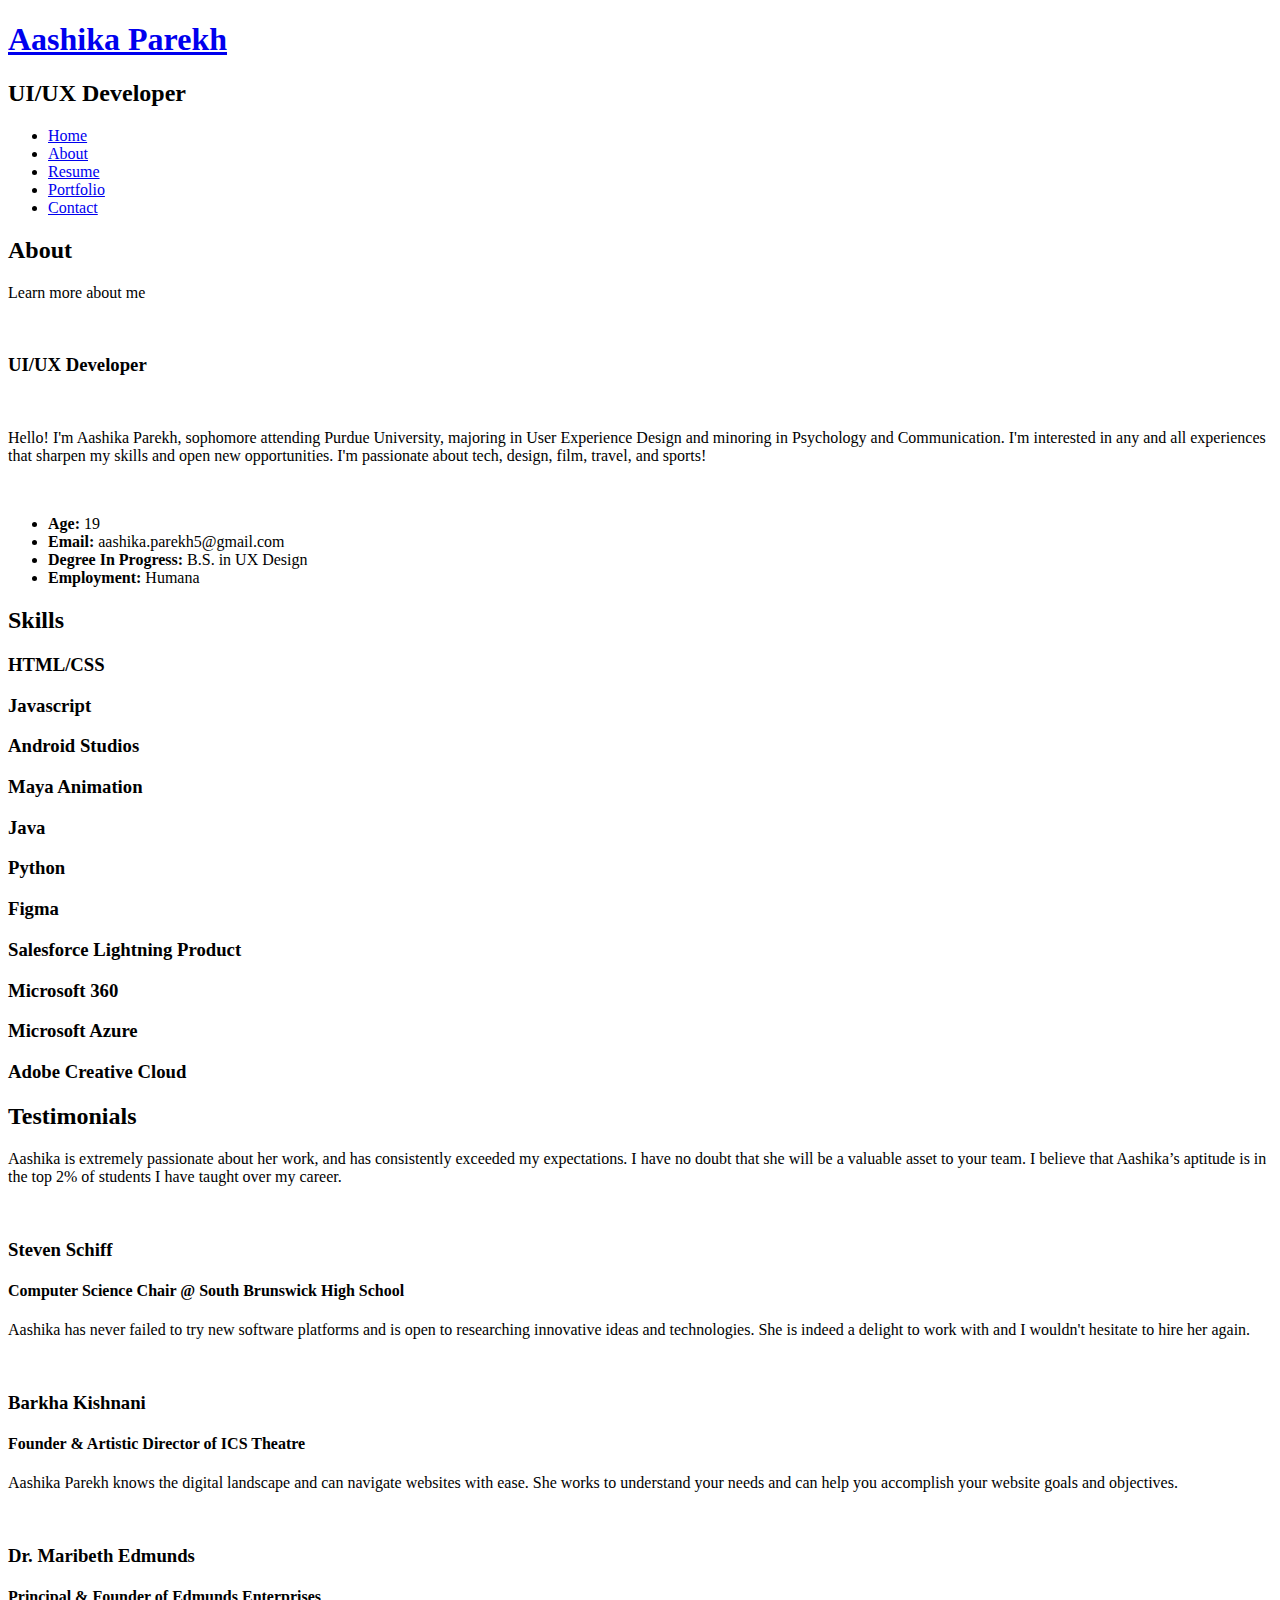
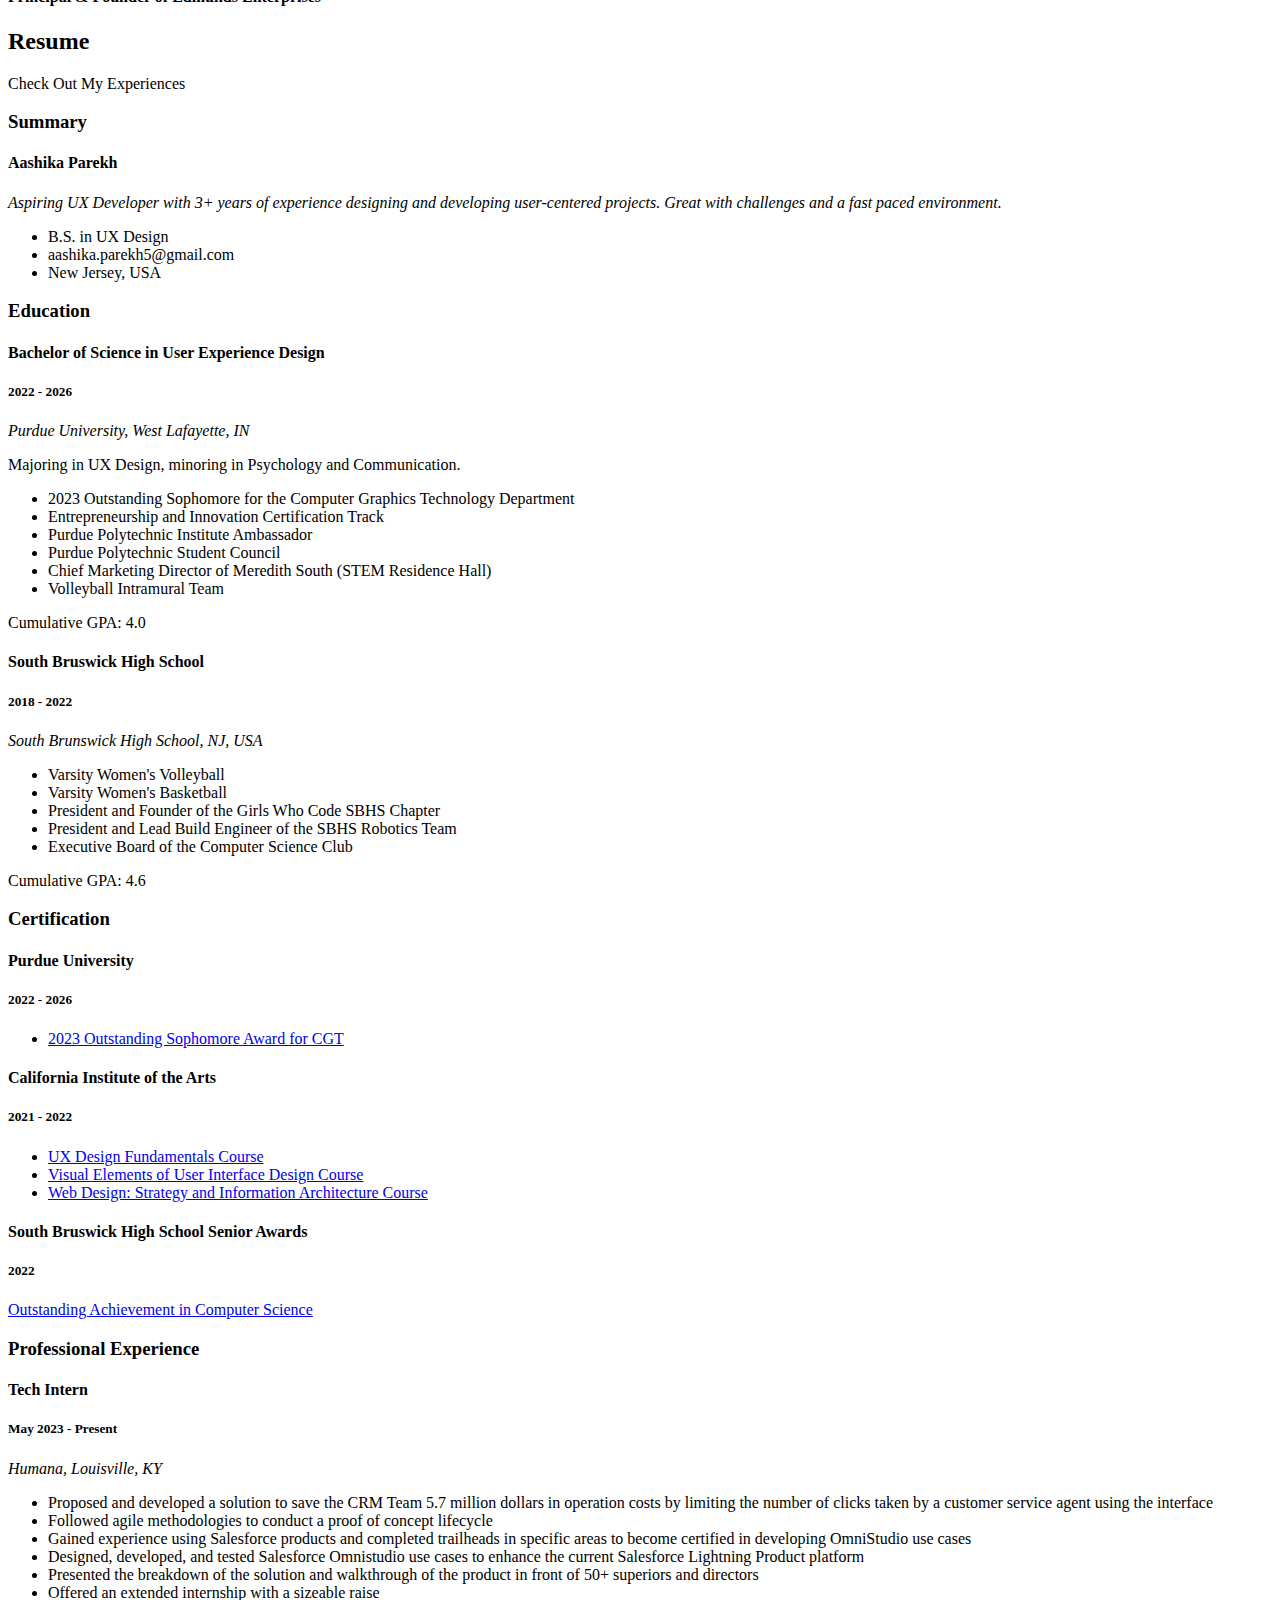
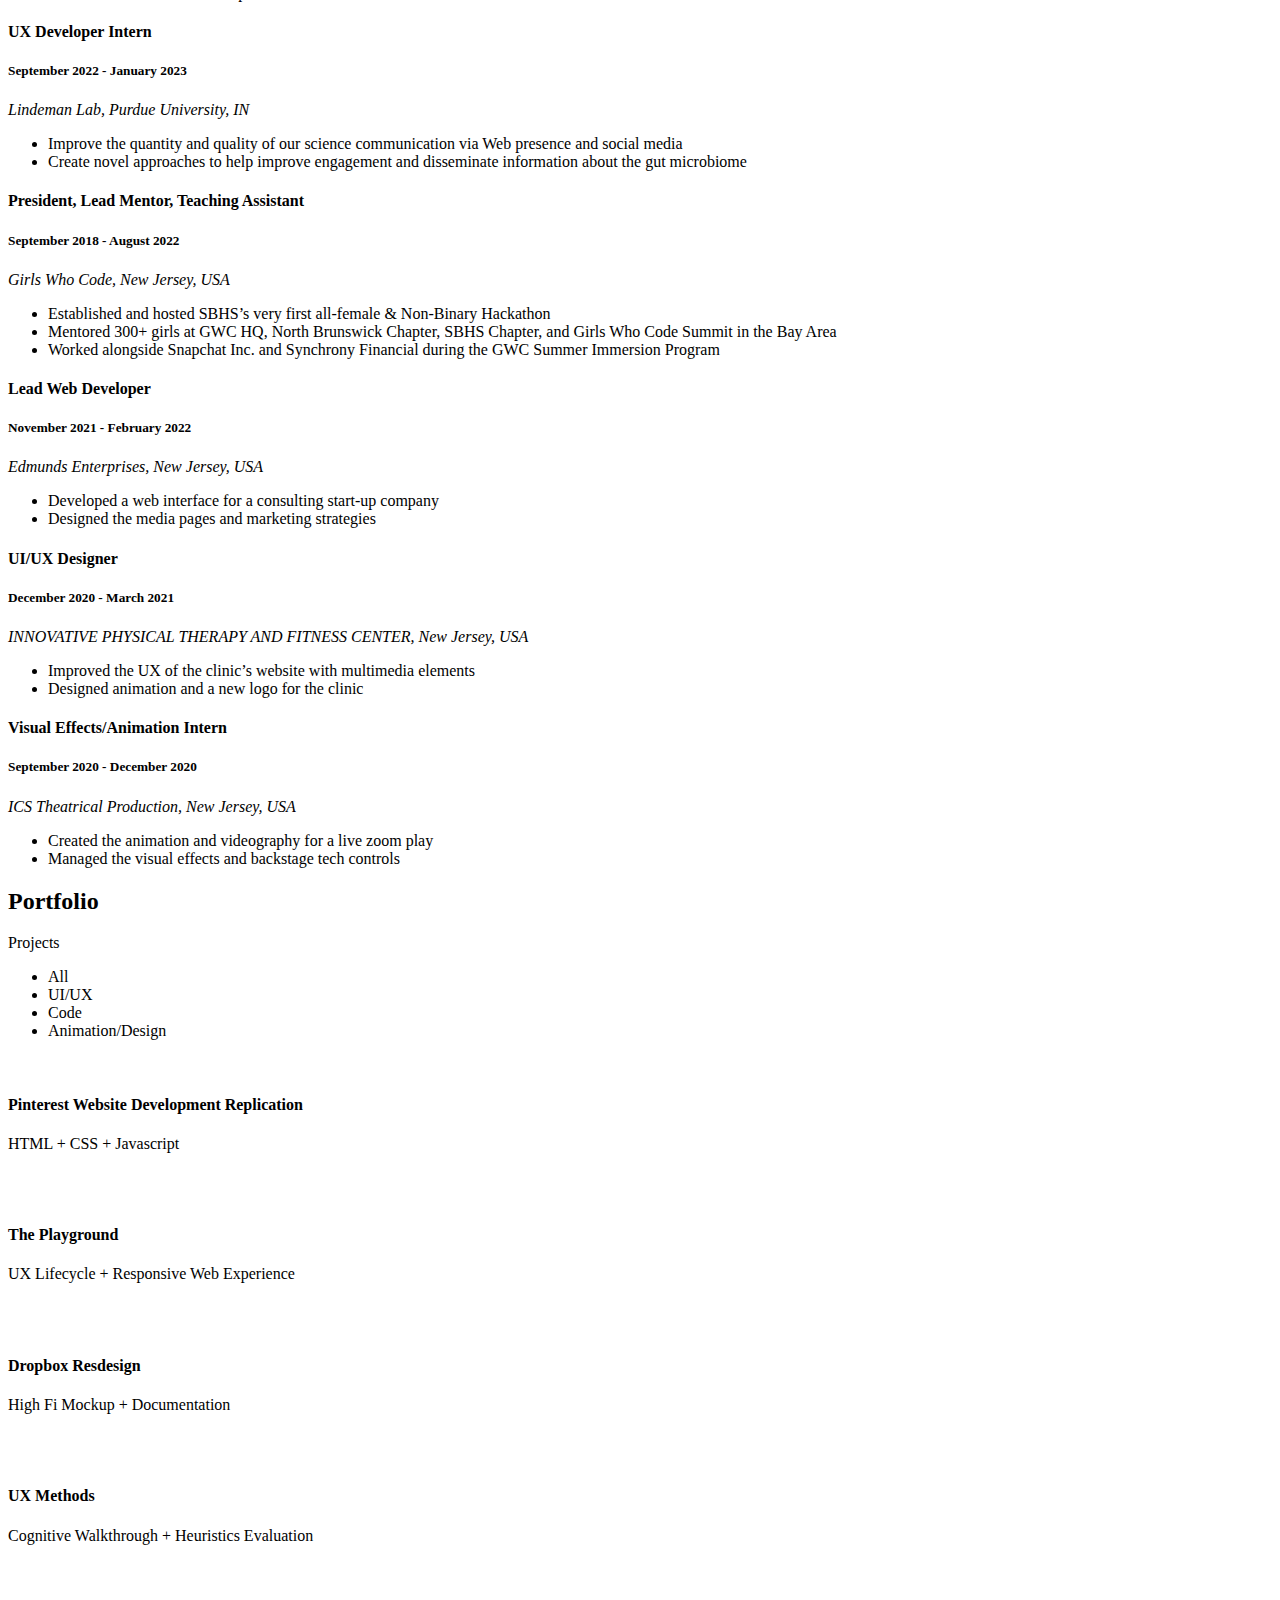
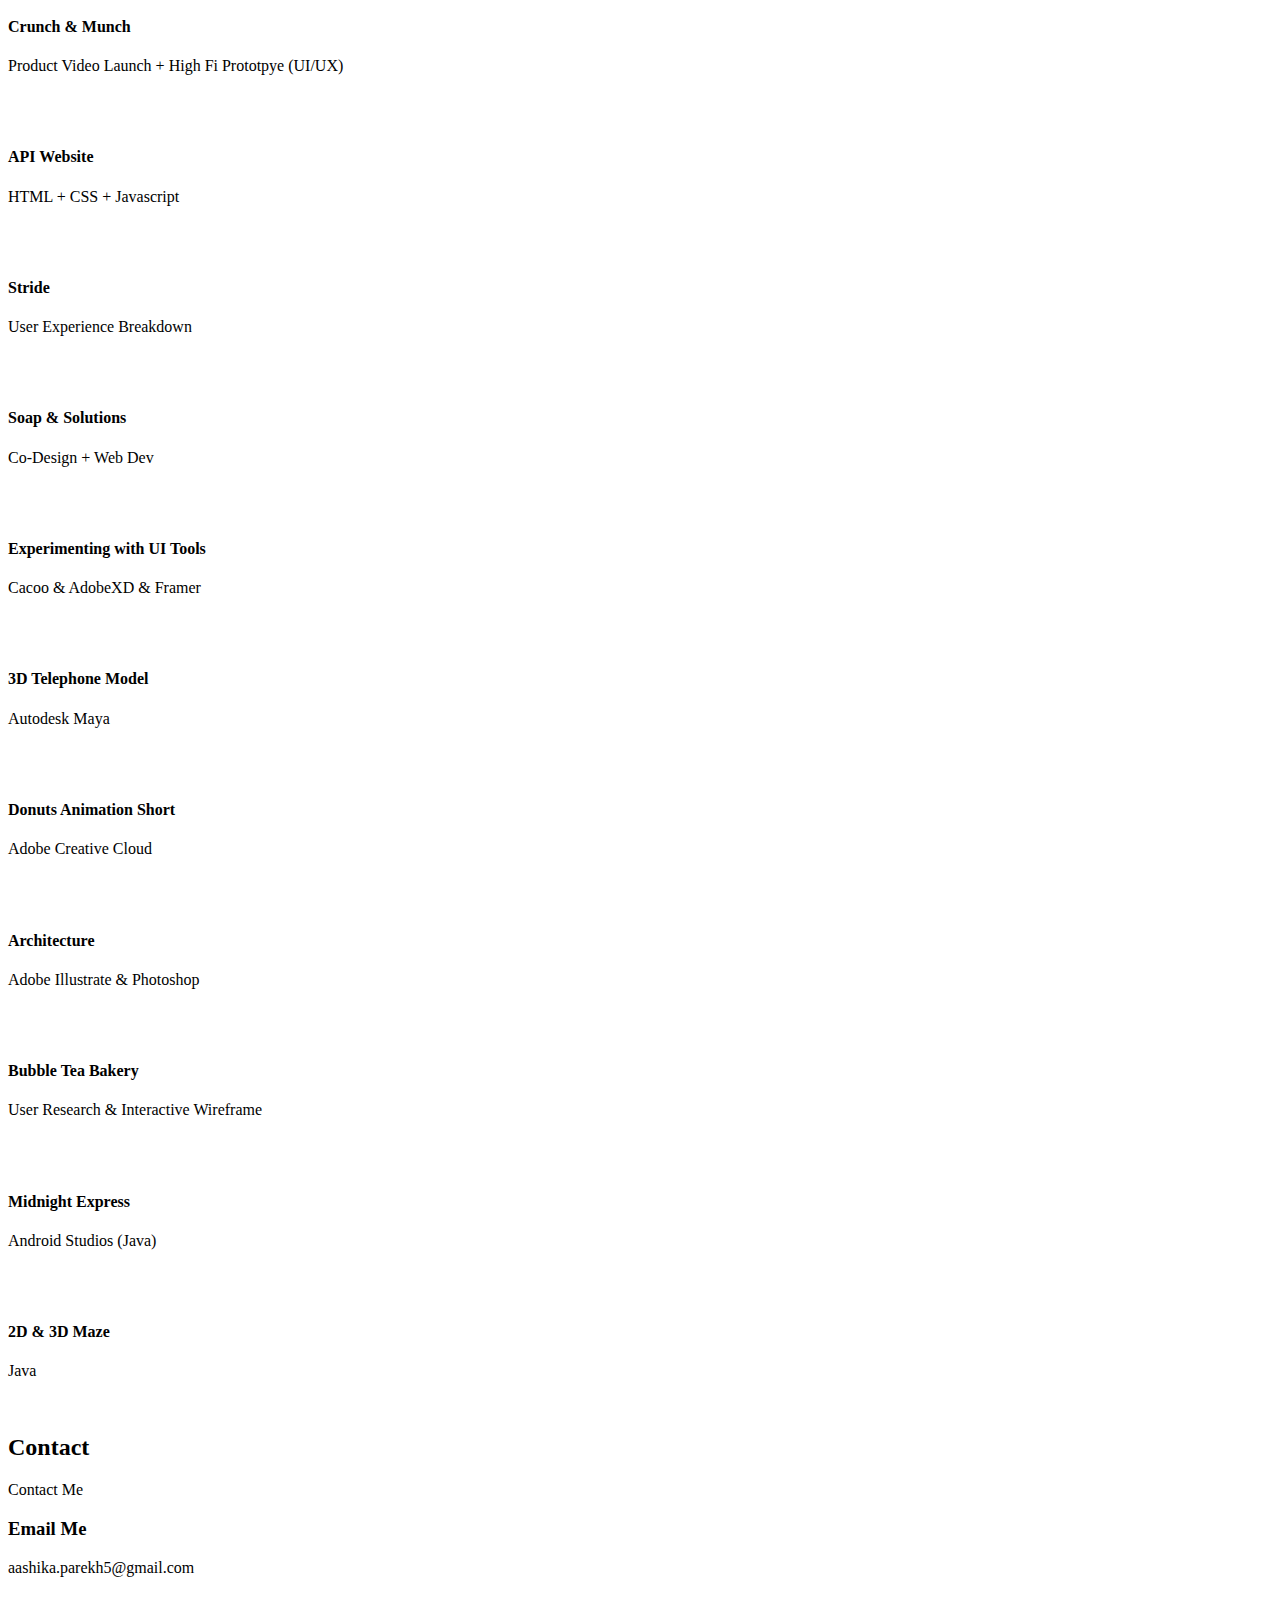
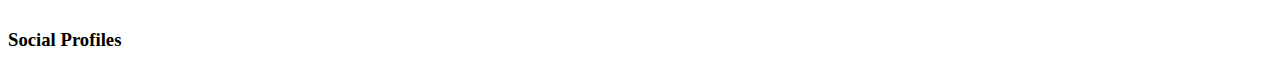
==== index.html @ 60cbbdc0 "Add files via upload" ====
<!DOCTYPE html>
<html lang="en">

<head>
  <meta charset="utf-8">
  <meta content="width=device-width, initial-scale=1.0" name="viewport">

  <title>Aashika Parekh</title>
  <meta content="" name="description">
  <meta content="" name="keywords">

  <!-- Favicons -->
  <link href="assets/img/logo.png" rel="icon">
  <link href="assets/img/apple-touch-icon.png" rel="apple-touch-icon">

  <!-- Google Fonts -->
  <link href="https://fonts.googleapis.com/css?family=Open+Sans:300,300i,400,400i,600,600i,700,700i|Raleway:300,300i,400,400i,500,500i,600,600i,700,700i|Poppins:300,300i,400,400i,500,500i,600,600i,700,700i" rel="stylesheet">

  <!-- Vendor CSS Files -->
  <link href="assets/vendor/bootstrap/css/bootstrap.min.css" rel="stylesheet">
  <link href="assets/vendor/bootstrap-icons/bootstrap-icons.css" rel="stylesheet">
  <link href="assets/vendor/boxicons/css/boxicons.min.css" rel="stylesheet">
  <link href="assets/vendor/glightbox/css/glightbox.min.css" rel="stylesheet">
  <link href="assets/vendor/remixicon/remixicon.css" rel="stylesheet">
  <link href="assets/vendor/swiper/swiper-bundle.min.css" rel="stylesheet">

  <!-- Template Main CSS File -->
  <link href="assets/css/style.css" rel="stylesheet">

</head>

<body>

  <!-- ======= Header ======= -->
  <header id="header">
    <div class="container">

      <h1><a href="index.html">Aashika Parekh</a></h1>
      <h2>UI/UX Developer</h2>

      <nav id="navbar" class="navbar">
        <ul>
          <li><a class="nav-link active" href="#header">Home</a></li>
          <li><a class="nav-link" href="#about">About</a></li>
          <li><a class="nav-link" href="#resume">Resume</a></li>
          <!--li><a class="nav-link" href="#services">Services</a></li-- DELETE THIS LINE-->
          <li><a class="nav-link" href="#portfolio">Portfolio</a></li>
          <li><a class="nav-link" href="#contact">Contact</a></li>
        </ul>
        <i class="bi bi-list mobile-nav-toggle"></i>
      </nav><!-- .navbar -->

      <div class="social-links">
        <a href="https://github.com/aashikaParekh1" class="twitter"><i class="bi bi-github"></i></a>
        <a href="https://www.youtube.com/channel/UCcax3jBcOnuIyb5kyrEvAwA" class="facebook"><i class="bi bi-youtube"></i></a>
        <a href="https://www.linkedin.com/in/aashikaparekh/" class="linkedin"><i class="bi bi-linkedin"></i></a>
      </div>

    </div>
  </header><!-- End Header -->

  <!-- ======= About Section ======= -->
  <section id="about" class="about">

    <!-- ======= About Me ======= -->
    <div class="about-me container">

      <div class="section-title">
        <h2>About</h2>
        <p>Learn more about me</p>
      </div>

      <div class="row">
        <div class="col-lg-4" data-aos="fade-right">
          <img src="assets/img/aashika.png" class="img-fluid" alt="">
        </div>
        <div class="col-lg-8 pt-4 pt-lg-0 content" data-aos="fade-left">
          <h3>UI/UX Developer</h3>
          <br>
          <p class="fst-italic">
            Hello! I'm Aashika Parekh, sophomore attending Purdue University, majoring in User Experience Design and minoring in Psychology and Communication. I'm interested in any and all experiences that sharpen my skills and open new opportunities. I'm passionate about tech, design, film, travel, and sports!  
          </p>
          <br>
          <div class="row">
            <div class="col-lg-6">
              <ul>
                <li><i class="bi bi-chevron-right"></i> <strong>Age:</strong> <span>19</span></li>
                <li><i class="bi bi-chevron-right"></i> <strong>Email:</strong> <span>aashika.parekh5@gmail.com</span></li>
                <li><i class="bi bi-chevron-right"></i> <strong>Degree In Progress:</strong> <span>B.S. in UX Design</span></li>
                <li><i class="bi bi-chevron-right"></i> <strong>Employment:</strong> <span>Humana</span></li>		  
              </ul>
            </div>
          </div>
        </div>
      </div>

    </div><!-- End About Me -->

    <!-- ======= Skills ======= -->
    <div class="skills container">

      <div class="section-title">
        <h2>Skills</h2>
      </div>

      <div class="row">
        <div class="col-lg-3 col-md-4">
          <div class="icon-box">
            <i class="bi bi-code-slash" style="color: #294552;"></i>
            <h3>HTML/CSS</h3>
          </div>
        </div>
        <div class="col-lg-3 col-md-4 mt-4 mt-md-0">
          <div class="icon-box">
            <i class="bi bi-code-slash" style="color: #294552;"></i>
            <h3>Javascript</h3>
          </div>
        </div>
        <div class="col-lg-3 col-md-4 mt-4 mt-md-0">
          <div class="icon-box">
            <i class="bi bi-android2" style="color: #294552;"></i>
            <h3>Android Studios</h3>
          </div>
        </div>
        <div class="col-lg-3 col-md-4 mt-4 mt-lg-0">
          <div class="icon-box">
            <i class="bi bi-camera-reels" style="color: #294552;"></i>
            <h3>Maya Animation</h3>
          </div>
        </div>
        <div class="col-lg-3 col-md-4 mt-4">
          <div class="icon-box">
            <i class="bi bi-cup-hot" style="color: #294552;"></i>
            <h3>Java</h3>
          </div>
        </div>
        <div class="col-lg-3 col-md-4 mt-4">
          <div class="icon-box">
            <i class="bi bi-code-slash" style="color: #294552;"></i>
            <h3>Python</h3>
          </div>
        </div>
        <div class="col-lg-3 col-md-4 mt-4">
          <div class="icon-box">
            <i class="bi bi-laptop" style="color: #294552;"></i>
            <h3>Figma</h3>
          </div>
        </div>
        <div class="col-lg-3 col-md-4 mt-4">
          <div class="icon-box">
            <i class="bi bi-laptop" style="color: #294552;"></i>
            <h3>Salesforce Lightning Product</h3>
          </div>
        </div>
        <div class="col-lg-3 col-md-4 mt-4">
          <div class="icon-box">
            <i class="bi bi-microsoft" style="color: #294552;"></i>
            <h3>Microsoft 360</h3>
          </div>
        </div>
        <div class="col-lg-3 col-md-4 mt-4">
          <div class="icon-box">
            <i class="bi bi-laptop" style="color: #294552;"></i>
            <h3>Microsoft Azure</h3>
          </div>
        </div> 
        <div class="col-lg-3 col-md-4 mt-4">
          <div class="icon-box">
            <i class="bi bi-file-pdf" style="color: #294552;"></i>
            <h3>Adobe Creative Cloud</h3>
          </div>
        </div>                        
      </div>

    </div><!-- End Interests -->

    <!-- ======= Testimonials ======= -->
    <div class="testimonials container">

      <div class="section-title">
        <h2>Testimonials</h2>
      </div>

      <div class="testimonials-slider swiper" data-aos="fade-up" data-aos-delay="100">
        <div class="swiper-wrapper">

          <div class="swiper-slide">
            <div class="testimonial-item">
              <p>
                <i class="bx bxs-quote-alt-left quote-icon-left"></i>
                Aashika is extremely passionate about her work, and has consistently exceeded my expectations. I have no doubt that she will be a valuable asset to your team. I believe that Aashika’s aptitude is in the top 2% of students I have taught over my career.
                <i class="bx bxs-quote-alt-right quote-icon-right"></i>
              </p>
              <img src="assets/img/testimonials/testimonials-1.jpg" class="testimonial-img" alt="">
              <h3>Steven Schiff</h3>
              <h4>Computer Science Chair @ South Brunswick High School</h4>
            </div>
          </div><!-- End testimonial item -->

          <div class="swiper-slide">
            <div class="testimonial-item">
              <p>
                <i class="bx bxs-quote-alt-left quote-icon-left"></i>
                Aashika has never failed to try new software platforms and is open to researching innovative ideas and technologies. She is indeed a delight to work with and I wouldn't hesitate to hire her again.
                <i class="bx bxs-quote-alt-right quote-icon-right"></i>
              </p>
              <img src="assets/img/testimonials/testimonials-2.png" class="testimonial-img" alt="">
              <h3>Barkha Kishnani</h3>
              <h4>Founder & Artistic Director of ICS Theatre</h4>
            </div>
          </div><!-- End testimonial item -->

          <div class="swiper-slide">
            <div class="testimonial-item">
              <p>
                <i class="bx bxs-quote-alt-left quote-icon-left"></i>
                Aashika Parekh knows the digital landscape and can navigate websites with ease.  She works to understand your needs and can help you accomplish your website goals and objectives.
                <i class="bx bxs-quote-alt-right quote-icon-right"></i>
              </p>
              <img src="assets/img/testimonials/testimonials-3.png" class="testimonial-img" alt="">
              <h3>Dr. Maribeth Edmunds</h3>
              <h4>Principal & Founder of Edmunds Enterprises</h4>
            </div>
          </div><!-- End testimonial item -->

        </div>
        <div class="swiper-pagination"></div>
      </div>

      <div class="owl-carousel testimonials-carousel">

      </div>

    </div><!-- End Testimonials  -->

  </section><!-- End About Section -->

  <!-- ======= Resume Section ======= -->
  <section id="resume" class="resume">
    <div class="container">

      <div class="section-title">
        <h2>Resume</h2>
        <p>Check Out My Experiences</p>
      </div>

      <div class="row">
        <div class="col-lg-6">
          <h3 class="resume-title">Summary</h3>
          <div class="resume-item pb-0">
            <h4>Aashika Parekh</h4>
            <p><em>Aspiring UX Developer with 3+ years of experience designing and developing user-centered projects. Great with challenges and a fast paced environment.</em></p>
            <p>
            <ul>
              <li>B.S. in UX Design</li>          
              <li>aashika.parekh5@gmail.com</li>
	      	  <li>New Jersey, USA</li>
            </ul>
            </p>
          </div>

          <h3 class="resume-title">Education</h3>
          <div class="resume-item">
            <h4>Bachelor of Science in User Experience Design</h4>
            <h5>2022 - 2026</h5>
            <p><em>Purdue University, West Lafayette, IN</em></p>
            <p>Majoring in UX Design, minoring in Psychology and Communication.
            <ul>
              <li>2023 Outstanding Sophomore for the Computer Graphics Technology Department</li>
              <li>Entrepreneurship and Innovation Certification Track</li>
              <li>Purdue Polytechnic Institute Ambassador</li>   
              <li>Purdue Polytechnic Student Council</li>
              <li>Chief Marketing Director of Meredith South (STEM Residence Hall)</li>
              <li>Volleyball Intramural Team</li>
            </ul>
            Cumulative GPA: 4.0</p>
          </div>
          <div class="resume-item">
            <h4>South Bruswick High School</h4>
            <h5>2018 - 2022</h5>
            <p><em>South Brunswick High School, NJ, USA</em></p>
            <p>
            <ul>
            	<li>Varsity Women's Volleyball</li>
            	<li>Varsity Women's Basketball</li>
            	<li>President and Founder of the Girls Who Code SBHS Chapter</li>
            	<li>President and Lead Build Engineer of the SBHS Robotics Team</li>
            	<li>Executive Board of the Computer Science Club</li>
            </ul>
            Cumulative GPA: 4.6</p>
          </div>
          <h3 class="resume-title">Certification</h3>
          <div class="resume-item">
            <h4>Purdue University</h4>
            <h5>2022 - 2026</h5>
           	<p>
            <ul>
              <li><a href="https://drive.google.com/file/d/1n_kXwe5HW9N2qU5KeIueqSYSebC3f8DX/view?usp=share_link">2023 Outstanding Sophomore Award for CGT</a></li>
            </ul>
            </p>
          </div>
          <div class="resume-item">
            <h4>California Institute of the Arts</h4>
            <h5>2021 - 2022</h5>
           	<p>
            <ul>
              <li><a href="https://drive.google.com/file/d/1-BQ2bWDf7gEan7i6uDEc0uDxBrPQ7hzf/view">UX Design Fundamentals Course</a></li>
              <li><a href="https://drive.google.com/file/d/1U_mNEG6LqhvKCifdclTXfkxSvcqeKUO0/view">Visual Elements of User Interface Design Course</a></li>
              <li><a href="https://drive.google.com/file/d/1lz9HPFUPYaJQISslLC_unLEzek7adIoV/view">Web Design: Strategy and Information Architecture Course</a></li>
            </ul>
            </p>
          </div>
          <div class="resume-item">
            <h4>South Bruswick High School Senior Awards</h4>
            <h5>2022</h5>
            <li><a href="https://drive.google.com/file/d/1w0bduGK7RGkmQL5dzLnvCL7z2iRh2u4L/view">Outstanding Achievement in Computer Science</a></li>
          </div>          
        </div>
        <div class="col-lg-6">
          <h3 class="resume-title">Professional Experience</h3>
          <div class="resume-item">
            <h4>Tech Intern</h4>
            <h5>May 2023 - Present</h5>
            <p><em>Humana, Louisville, KY</em></p>
            <p>
            <ul>
              <li>Proposed and developed a solution to save the CRM Team 5.7 million dollars in operation costs by limiting the number of clicks taken by a customer service agent using the interface</li>
              <li>Followed agile methodologies to conduct a proof of concept lifecycle</li>
              <li>Gained experience using Salesforce products and completed trailheads in
specific areas to become certified in developing OmniStudio use cases</li>
              <li>Designed, developed, and tested Salesforce Omnistudio use cases to
enhance the current Salesforce Lightning Product platform</li>
              <li>Presented the breakdown of the solution and walkthrough of the product in
front of 50+ superiors and directors</li>
              <li>Offered an extended internship with a sizeable raise</li>
            </ul>
            </p>
          </div>
          <div class="resume-item">
            <h4>UX Developer Intern</h4>
            <h5>September 2022 - January 2023</h5>
            <p><em>Lindeman Lab, Purdue University, IN</em></p>
            <p>
            <ul>
              <li>Improve the quantity and quality of our science communication via Web presence and social media</li>
              <li>Create novel approaches to help improve engagement and disseminate information about the gut microbiome</li>
            </ul>
            </p>
          </div>
          <div class="resume-item">
            <h4>President, Lead Mentor, Teaching Assistant</h4>
            <h5>September 2018 - August 2022</h5>
            <p><em>Girls Who Code, New Jersey, USA</em></p>
            <p>
            <ul>
              <li>Established and hosted SBHS’s very first all-female & Non-Binary Hackathon</li>
              <li> Mentored 300+ girls at GWC HQ, North Brunswick Chapter, SBHS Chapter, and Girls Who Code Summit in the Bay Area</li>
              <li>Worked alongside Snapchat Inc. and Synchrony Financial during the GWC Summer Immersion Program</li>
            </ul>
            </p>
          </div>
          <div class="resume-item">
            <h4>Lead Web Developer</h4>
            <h5>November 2021 - February 2022</h5>
            <p><em>Edmunds Enterprises, New Jersey, USA</em></p>
            <p>
            <ul>
              <li>Developed a web interface for a consulting start-up company</li>
              <li>Designed the media pages and marketing strategies</li>
            </ul>
            </p>
          </div>
          <div class="resume-item">
            <h4>UI/UX Designer</h4>
            <h5>December 2020 - March 2021</h5>
            <p><em>INNOVATIVE PHYSICAL THERAPY AND FITNESS CENTER, New Jersey, USA</em></p>
            <p>
            <ul>
              <li>Improved the UX of the clinic’s website with multimedia elements</li>
              <li>Designed animation and a new logo for the clinic</li>
            </ul>
            </p>
          </div> 
          <div class="resume-item">
            <h4>Visual Effects/Animation Intern</h4>
            <h5>September 2020 - December 2020</h5>
            <p><em>ICS Theatrical Production, New Jersey, USA</em></p>
            <p>
            <ul>
              <li>Created the animation and videography for a live zoom play</li>
              <li>Managed the visual effects and backstage tech controls</li>
            </ul>
            </p>
          </div>                   
        </div>
      </div>

    </div>
  </section><!-- End Resume Section -->

  <!-- ======= Portfolio Section ======= -->
  <section id="portfolio" class="portfolio">
    <div class="container">

      <div class="section-title">
        <h2>Portfolio</h2>
        <p>Projects</p>
      </div>

      <div class="row">
        <div class="col-lg-12 d-flex justify-content-center">
          <ul id="portfolio-flters">
            <li data-filter="*" class="filter-active">All</li>
            <li data-filter=".filter-ui">UI/UX</li>
            <li data-filter=".filter-code">Code</li>
            <li data-filter=".filter-anim">Animation/Design</li>
          </ul>
        </div>
      </div>

      <div class="row portfolio-container">

        <div class="col-lg-4 col-md-6 portfolio-item filter-code">
          <div class="portfolio-wrap">
            <img src="assets/img/portfolio/portfolio-2.png" class="img-fluid" alt="">
            <div class="portfolio-info">
              <h4>Pinterest Website Development Replication</h4>
              <p>HTML + CSS + Javascript</p>
              <br>
              <div class="portfolio-links">
                <a href="portfolio-details2.html" data-gallery="portfolioDetailsGallery" data-glightbox="type: external" class="portfolio-details-lightbox" title="Portfolio Details"><i class="bx bx-plus"></i></a>
              </div>
            </div>
          </div>
        </div>

        <div class="col-lg-4 col-md-6 portfolio-item filter-code">
          <div class="portfolio-wrap">
            <img src="assets/img/portfolio/portfolio-13.png" class="img-fluid" alt="">
            <div class="portfolio-info">
              <h4>The Playground</h4>
              <p>UX Lifecycle + Responsive Web Experience</p>
              <br>
              <div class="portfolio-links">
                <a href="portfolio-details13.html" data-gallery="portfolioDetailsGallery" data-glightbox="type: external" class="portfolio-details-lightbox" title="Portfolio Details"><i class="bx bx-plus"></i></a>
              </div>
            </div>
          </div>
        </div>  

        <div class="col-lg-4 col-md-6 portfolio-item filter-ui">
          <div class="portfolio-wrap">
            <img src="assets/img/portfolio/portfolio-7.png" class="img-fluid" alt="">
            <div class="portfolio-info">
              <h4>Dropbox Resdesign</h4>
              <p>High Fi Mockup + Documentation</p>
              <div class="portfolio-links">
              <br>
                <a href="portfolio-details7.html" data-gallery="portfolioDetailsGallery" data-glightbox="type: external" class="portfolio-details-lightbox" title="Portfolio Details"><i class="bx bx-plus"></i></a>              
              </div>
            </div>
          </div>
        </div>

        <div class="col-lg-4 col-md-6 portfolio-item filter-ui">
          <div class="portfolio-wrap">
            <img src="assets/img/portfolio/portfolio-14.png" class="img-fluid" alt="">
            <div class="portfolio-info">
              <h4>UX Methods</h4>
              <p>Cognitive Walkthrough + Heuristics Evaluation</p>
              <br>
              <div class="portfolio-links">
                <a href="portfolio-details14.html" data-gallery="portfolioDetailsGallery" data-glightbox="type: external" class="portfolio-details-lightbox" title="Portfolio Details"><i class="bx bx-plus"></i></a>
              </div>
            </div>
          </div>
        </div>

        <div class="col-lg-4 col-md-6 portfolio-item filter-ui">
          <div class="portfolio-wrap">
            <img src="assets/img/portfolio/portfolio-12.png" class="img-fluid" alt="">
            <div class="portfolio-info">
              <h4>Crunch & Munch</h4>
              <p>Product Video Launch + High Fi Prototpye (UI/UX)</p>
              <br>
              <div class="portfolio-links">
                <a href="portfolio-details12.html" data-gallery="portfolioDetailsGallery" data-glightbox="type: external" class="portfolio-details-lightbox" title="Portfolio Details"><i class="bx bx-plus"></i></a>
              </div>
            </div>
          </div>
        </div>  

        <div class="col-lg-4 col-md-6 portfolio-item filter-code">
          <div class="portfolio-wrap">
            <img src="assets/img/portfolio/portfolio-15.png" class="img-fluid" alt="">
            <div class="portfolio-info">
              <h4>API Website</h4>
              <p>HTML + CSS + Javascript</p>
              <div class="portfolio-links">
              <br>
                <a href="portfolio-details15.html" data-gallery="portfolioDetailsGallery" data-glightbox="type: external" class="portfolio-details-lightbox" title="Portfolio Details"><i class="bx bx-plus"></i></a>              
              </div>
            </div>
          </div>
        </div>

        <div class="col-lg-4 col-md-6 portfolio-item filter-ui">
          <div class="portfolio-wrap">
            <img src="assets/img/portfolio/portfolio-6.jpg" class="img-fluid" alt="">
            <div class="portfolio-info">
              <h4>Stride</h4>
              <p>User Experience Breakdown</p>
              <div class="portfolio-links">
              <br>
                <a href="portfolio-details6.html" data-gallery="portfolioDetailsGallery" data-glightbox="type: external" class="portfolio-details-lightbox" title="Portfolio Details"><i class="bx bx-plus"></i></a>
              </div>
            </div>
          </div>
        </div>

        <div class="col-lg-4 col-md-6 portfolio-item filter-code">
          <div class="portfolio-wrap">
            <img src="assets/img/portfolio/portfolio-11.png" class="img-fluid" alt="">
            <div class="portfolio-info">
              <h4>Soap & Solutions</h4>
              <p>Co-Design + Web Dev</p>
              <br>
              <div class="portfolio-links">
                <a href="portfolio-details11.html" data-gallery="portfolioDetailsGallery" data-glightbox="type: external" class="portfolio-details-lightbox" title="Portfolio Details"><i class="bx bx-plus"></i></a>
              </div>
            </div>
          </div>
        </div>

        <div class="col-lg-4 col-md-6 portfolio-item filter-ui">
          <div class="portfolio-wrap">
            <img src="assets/img/portfolio/portfolio-9.png" class="img-fluid" alt="">
            <div class="portfolio-info">
              <h4>Experimenting with UI Tools</h4>
              <p>Cacoo & AdobeXD & Framer</p>
              <div class="portfolio-links">
              <br>
                <a href="portfolio-details9.html" data-gallery="portfolioDetailsGallery" data-glightbox="type: external" class="portfolio-details-lightbox" title="Portfolio Details"><i class="bx bx-plus"></i></a>              
              </div>
            </div>
          </div>
        </div>

        <div class="col-lg-4 col-md-6 portfolio-item filter-anim">
          <div class="portfolio-wrap">
            <img src="assets/img/portfolio/portfolio-4.jpg" class="img-fluid" alt="">
            <div class="portfolio-info">
              <h4>3D Telephone Model</h4>
              <p>Autodesk Maya</p>
              <br>
              <div class="portfolio-links">
                <a href="portfolio-details4.html" data-gallery="portfolioDetailsGallery" data-glightbox="type: external" class="portfolio-details-lightbox" title="Portfolio Details"><i class="bx bx-plus"></i></a>
              </div>
            </div>
          </div>
        </div>

        <div class="col-lg-4 col-md-6 portfolio-item filter-anim">
          <div class="portfolio-wrap">
            <img src="assets/img/portfolio/portfolio-10.png" class="img-fluid" alt="">
            <div class="portfolio-info">
              <h4>Donuts Animation Short</h4>
              <p>Adobe Creative Cloud</p>
              <br>
              <div class="portfolio-links">
                <a href="portfolio-details10.html" data-gallery="portfolioDetailsGallery" data-glightbox="type: external" class="portfolio-details-lightbox" title="Portfolio Details"><i class="bx bx-plus"></i></a>
              </div>
            </div>
          </div>
        </div>

        <div class="col-lg-4 col-md-6 portfolio-item filter-anim">
          <div class="portfolio-wrap">
            <img src="assets/img/portfolio/portfolio-3.png" class="img-fluid" alt="">
            <div class="portfolio-info">
              <h4>Architecture</h4>
              <p>Adobe Illustrate & Photoshop</p>
             <br>
              <div class="portfolio-links">
                <a href="portfolio-details3.html" data-gallery="portfolioDetailsGallery" data-glightbox="type: external" class="portfolio-details-lightbox" title="Portfolio Details"><i class="bx bx-plus"></i></a>
              </div>
            </div>
          </div>
        </div>

        <div class="col-lg-4 col-md-6 portfolio-item filter-ui">
          <div class="portfolio-wrap">
            <img src="assets/img/portfolio/portfolio-1.png" class="img-fluid" alt="">
            <div class="portfolio-info">
              <h4>Bubble Tea Bakery</h4>
              <p>User Research & Interactive Wireframe</p>
              <br>
              <div class="portfolio-links">
                <a href="portfolio-details.html" data-gallery="portfolioDetailsGallery" data-glightbox="type: external" class="portfolio-details-lightbox" title="Portfolio Details"><i class="bx bx-plus"></i></a>
              </div>
            </div>
          </div>
        </div>

        <div class="col-lg-4 col-md-6 portfolio-item filter-code">
          <div class="portfolio-wrap">
            <img src="assets/img/portfolio/portfolio-8.png" class="img-fluid" alt="">
            <div class="portfolio-info">
              <h4>Midnight Express</h4>
              <p>Android Studios (Java)</p>
              <div class="portfolio-links">
              <br>
                <a href="portfolio-details8.html" data-gallery="portfolioDetailsGallery" data-glightbox="type: external" class="portfolio-details-lightbox" title="Portfolio Details"><i class="bx bx-plus"></i></a>              
              </div>
            </div>
          </div>
        </div>

        <div class="col-lg-4 col-md-6 portfolio-item filter-code">
          <div class="portfolio-wrap">
            <img src="assets/img/portfolio/portfolio-5.png" class="img-fluid" alt="">
            <div class="portfolio-info">
              <h4>2D & 3D Maze</h4>
              <p>Java</p>
              <div class="portfolio-links">
              <br>
                <a href="portfolio-details5.html" data-gallery="portfolioDetailsGallery" data-glightbox="type: external" class="portfolio-details-lightbox" title="Portfolio Details"><i class="bx bx-plus"></i></a>
              </div>
            </div>
          </div>
        </div>

      </div>

    </div>
  </section><!-- End Portfolio Section -->

  <!-- ======= Contact Section ======= -->
  <section id="contact" class="contact">
    <div class="container">

      <div class="section-title">
        <h2>Contact</h2>
        <p>Contact Me</p>
      </div>

      <div class="row mt-2">

        <div class="col-md-6 mt-4 d-flex align-items-stretch">
          <div class="info-box">
            <i class="bx bx-envelope"></i>
            <h3>Email Me</h3>
            <p>aashika.parekh5@gmail.com</p>
            <br>
          </div>
        </div>

        <div class="col-md-6 mt-4 d-flex align-items-stretch">
          <div class="info-box">
            <i class="bx bx-share-alt"></i>
            <h3>Social Profiles</h3>
            <div class="social-links">
		        <a href="https://github.com/aashikaParekh1" class="twitter"><i class="bi bi-github"></i></a>
		        <a href="https://www.youtube.com/channel/UCcax3jBcOnuIyb5kyrEvAwA" class="facebook"><i class="bi bi-youtube"></i></a>
		        <a href="https://www.linkedin.com/in/aashikaparekh/" class="linkedin"><i class="bi bi-linkedin"></i></a>
            </div>
          </div>
        </div>

      <!--form action="forms/contact.php" method="post" role="form" class="php-email-form mt-4">
        <div class="row">
          <div class="col-md-6 form-group">
            <input type="text" name="name" class="form-control" id="name" placeholder="Your Name" required>
          </div>
          <div class="col-md-6 form-group mt-3 mt-md-0">
            <input type="email" class="form-control" name="email" id="email" placeholder="Your Email" required>
          </div>
        </div>
        <div class="form-group mt-3">
          <input type="text" class="form-control" name="subject" id="subject" placeholder="Subject" required>
        </div>
        <div class="form-group mt-3">
          <textarea class="form-control" name="message" rows="5" placeholder="Message" required></textarea>
        </div>
        <div class="my-3">
          <div class="loading">Loading</div>
          <div class="error-message"></div>
          <div class="sent-message">Your message has been sent. Thank you!</div>
        </div>
        <div class="text-center"><button type="submit">Send Message</button></div>
      </form-->

    </div>
  </section><!-- End Contact Section -->


  <!-- Vendor JS Files -->
  <script src="assets/vendor/purecounter/purecounter_vanilla.js"></script>
  <script src="assets/vendor/bootstrap/js/bootstrap.bundle.min.js"></script>
  <script src="assets/vendor/glightbox/js/glightbox.min.js"></script>
  <script src="assets/vendor/isotope-layout/isotope.pkgd.min.js"></script>
  <script src="assets/vendor/swiper/swiper-bundle.min.js"></script>
  <script src="assets/vendor/waypoints/noframework.waypoints.js"></script>
  <script src="assets/vendor/php-email-form/validate.js"></script>

  <!-- Template Main JS File -->
  <script src="assets/js/main.js"></script>

</body>

</html>
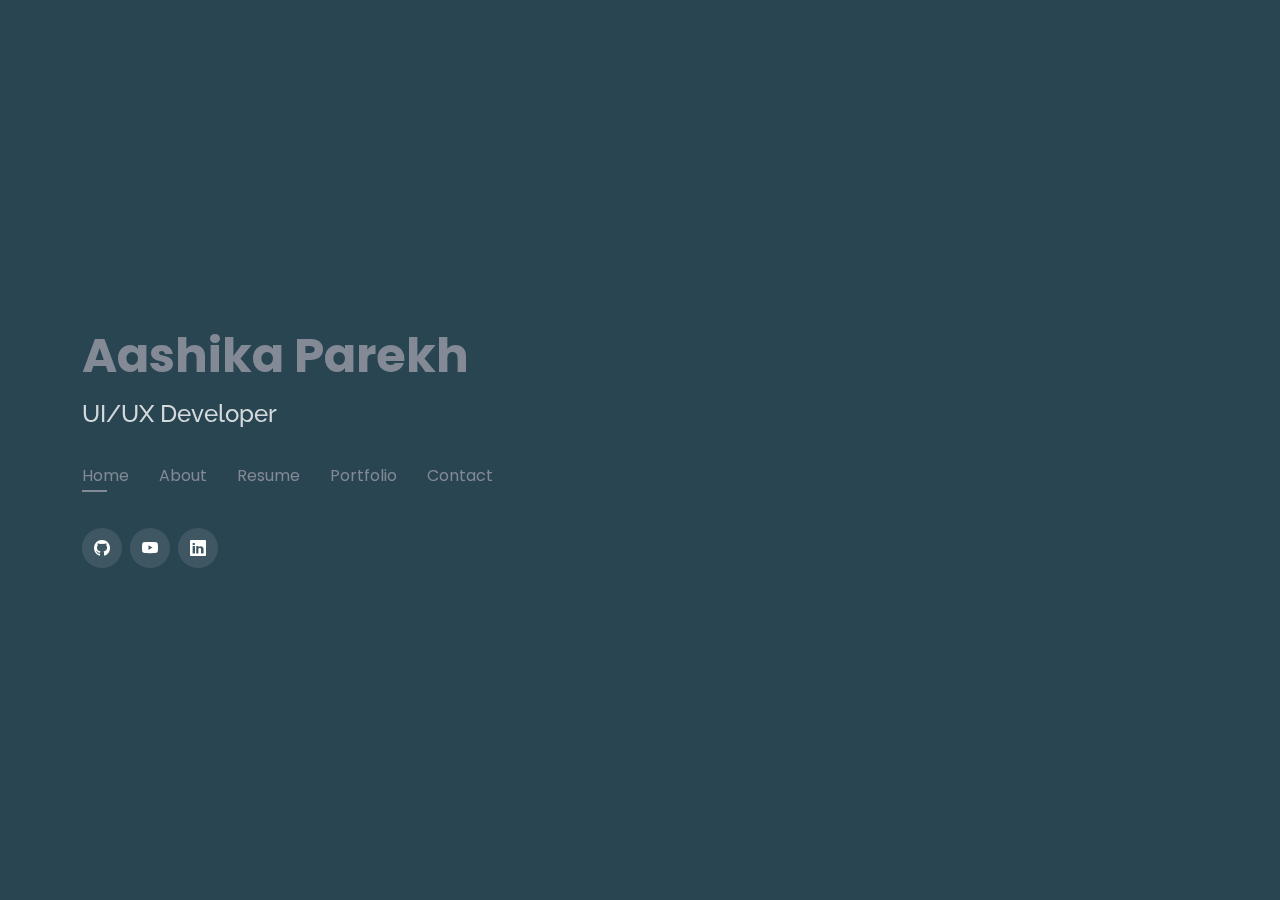
==== commit 6829f734: "Update index.html" ====
--- a/index.html
+++ b/index.html
@@ -506,17 +506,17 @@
 
         <div class="col-lg-4 col-md-6 portfolio-item filter-ui">
           <div class="portfolio-wrap">
-            <img src="assets/img/portfolio/portfolio-6.jpg" class="img-fluid" alt="">
-            <div class="portfolio-info">
-              <h4>Stride</h4>
-              <p>User Experience Breakdown</p>
-              <div class="portfolio-links">
-              <br>
-                <a href="portfolio-details6.html" data-gallery="portfolioDetailsGallery" data-glightbox="type: external" class="portfolio-details-lightbox" title="Portfolio Details"><i class="bx bx-plus"></i></a>
-              </div>
-            </div>
-          </div>
-        </div>
+            <img src="assets/img/portfolio/portfolio-12.png" class="img-fluid" alt="">
+            <div class="portfolio-info">
+              <h4>Crunch & Munch</h4>
+              <p>Product Video Launch + High Fi Prototpye (UI/UX)</p>
+              <br>
+              <div class="portfolio-links">
+                <a href="portfolio-details12.html" data-gallery="portfolioDetailsGallery" data-glightbox="type: external" class="portfolio-details-lightbox" title="Portfolio Details"><i class="bx bx-plus"></i></a>
+              </div>
+            </div>
+          </div>
+        </div>  
 
         <div class="col-lg-4 col-md-6 portfolio-item filter-code">
           <div class="portfolio-wrap">
@@ -602,15 +602,15 @@
           </div>
         </div>
 
-        <div class="col-lg-4 col-md-6 portfolio-item filter-code">
-          <div class="portfolio-wrap">
-            <img src="assets/img/portfolio/portfolio-8.png" class="img-fluid" alt="">
-            <div class="portfolio-info">
-              <h4>Midnight Express</h4>
-              <p>Android Studios (Java)</p>
-              <div class="portfolio-links">
-              <br>
-                <a href="portfolio-details8.html" data-gallery="portfolioDetailsGallery" data-glightbox="type: external" class="portfolio-details-lightbox" title="Portfolio Details"><i class="bx bx-plus"></i></a>              
+        <div class="col-lg-4 col-md-6 portfolio-item filter-ui">
+          <div class="portfolio-wrap">
+            <img src="assets/img/portfolio/portfolio-6.jpg" class="img-fluid" alt="">
+            <div class="portfolio-info">
+              <h4>Stride</h4>
+              <p>User Experience Breakdown</p>
+              <div class="portfolio-links">
+              <br>
+                <a href="portfolio-details6.html" data-gallery="portfolioDetailsGallery" data-glightbox="type: external" class="portfolio-details-lightbox" title="Portfolio Details"><i class="bx bx-plus"></i></a>
               </div>
             </div>
           </div>
